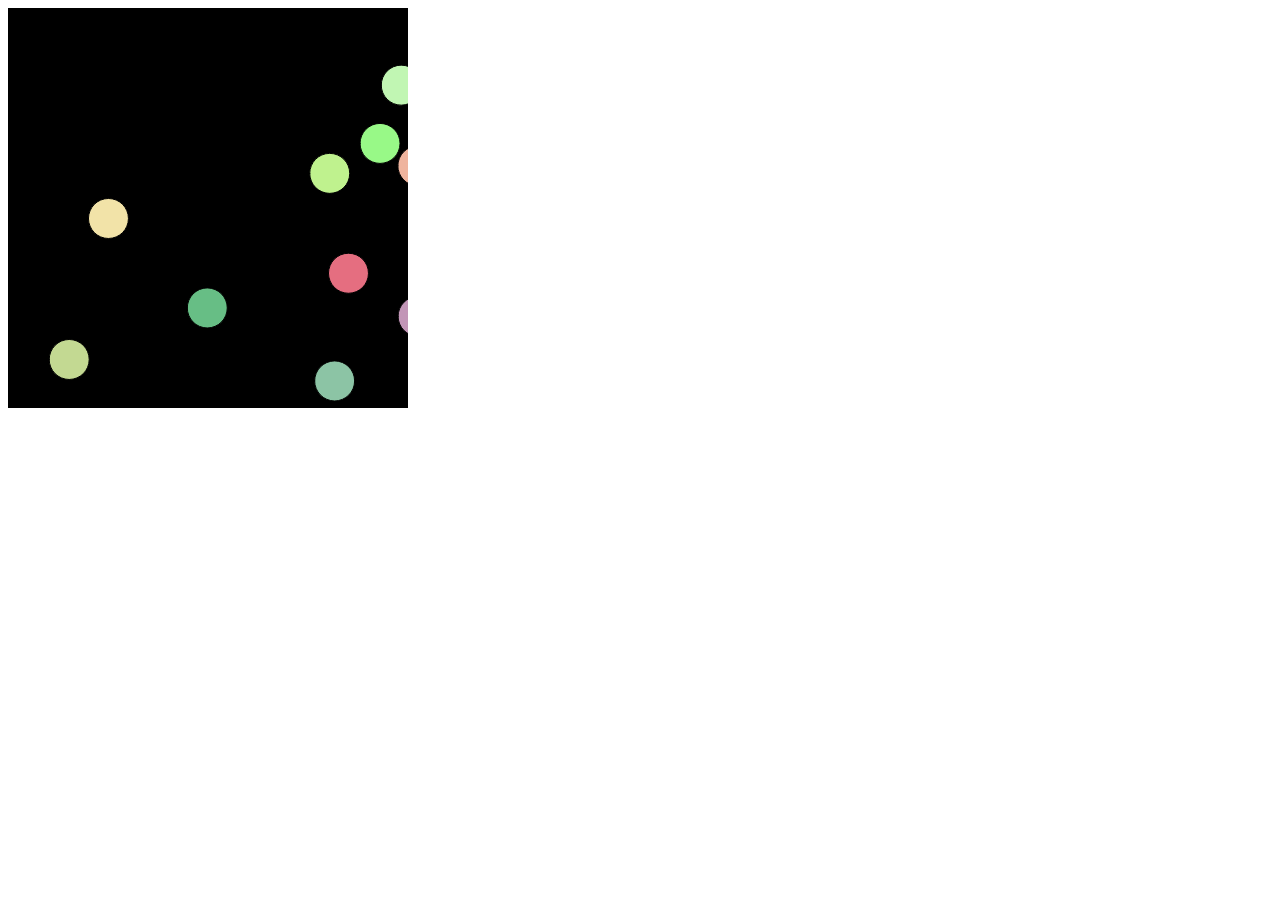
==== balls/index.html @ e937302b "Added ball simulation" ====
<html>
<head>
  <meta charset="UTF-8">
  <script language="javascript" type="text/javascript" src="../lib/p5.js"></script>
  <script language="javascript" src="../lib/p5.dom.js"></script>
  <script language="javascript" src="../lib/p5.sound.js"></script>
  <script language="javascript" type="text/javascript" src="sketch.js"></script>
  <script language="javascript" type="text/javascript" src="ball.js"></script>

</head>

<body>
</body>
</html>
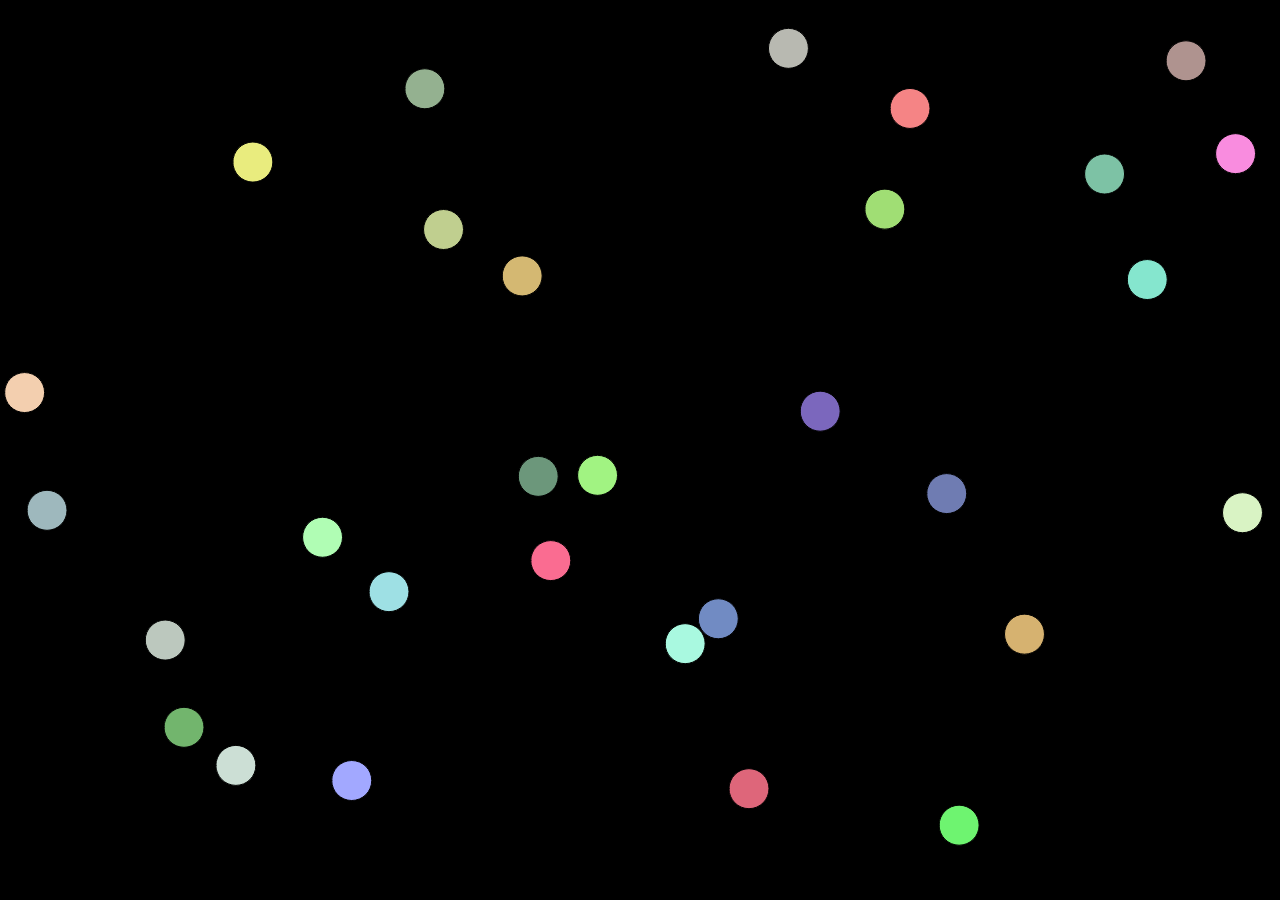
==== commit 491e69b5: "Changed balls to full screen and fixed edge sticking issue" ====
--- a/balls/index.html
+++ b/balls/index.html
@@ -6,7 +6,11 @@
   <script language="javascript" src="../lib/p5.sound.js"></script>
   <script language="javascript" type="text/javascript" src="sketch.js"></script>
   <script language="javascript" type="text/javascript" src="ball.js"></script>
-
+  <style>
+    body {
+        margin: 0px;
+    }
+  </style>
 </head>
 
 <body>
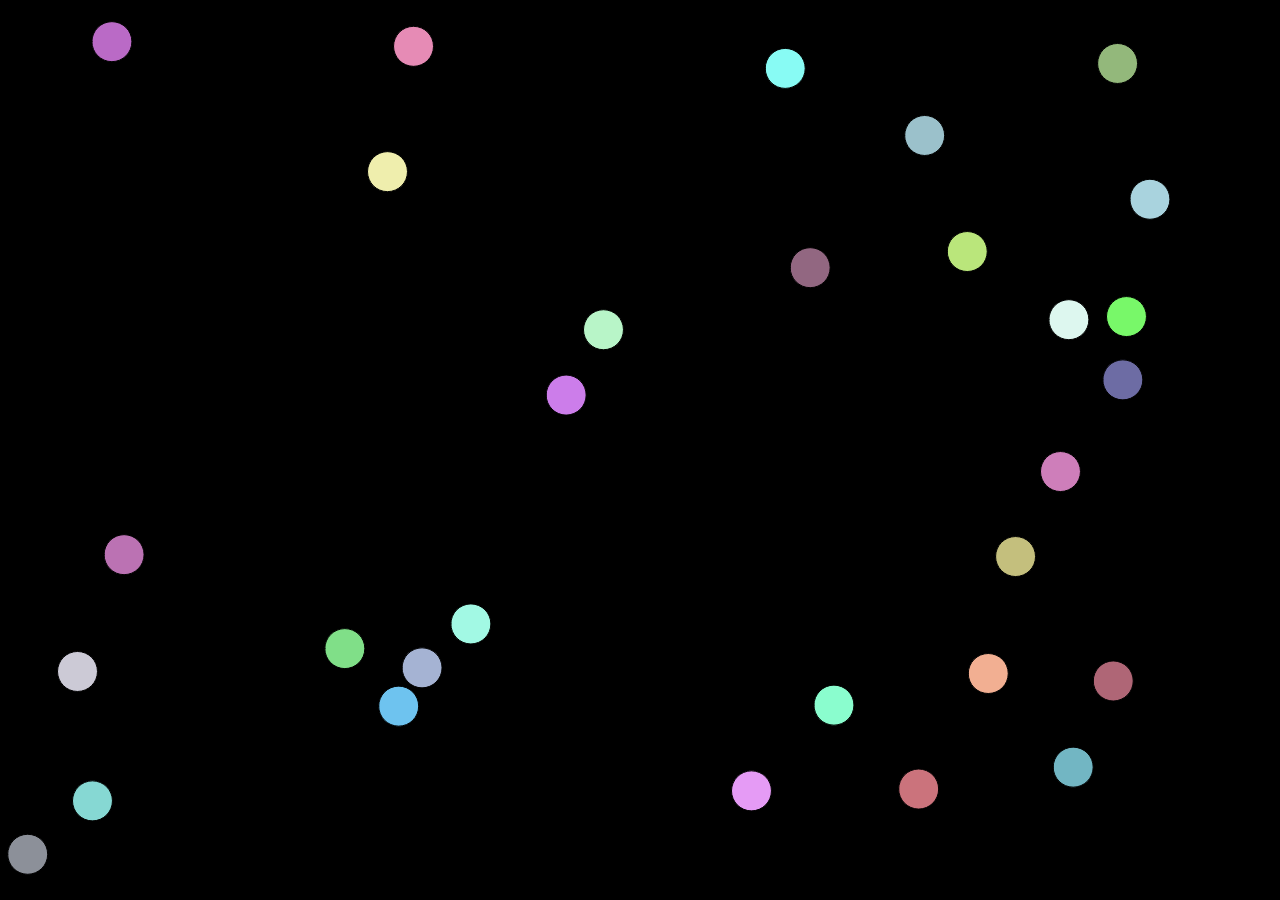
==== commit 84d4bf46: "Changed rockets to full screen." ====
--- a/balls/index.html
+++ b/balls/index.html
@@ -1,6 +1,7 @@
 <html>
 <head>
   <meta charset="UTF-8">
+  <title>Balls</title>
   <script language="javascript" type="text/javascript" src="../lib/p5.js"></script>
   <script language="javascript" src="../lib/p5.dom.js"></script>
   <script language="javascript" src="../lib/p5.sound.js"></script>
